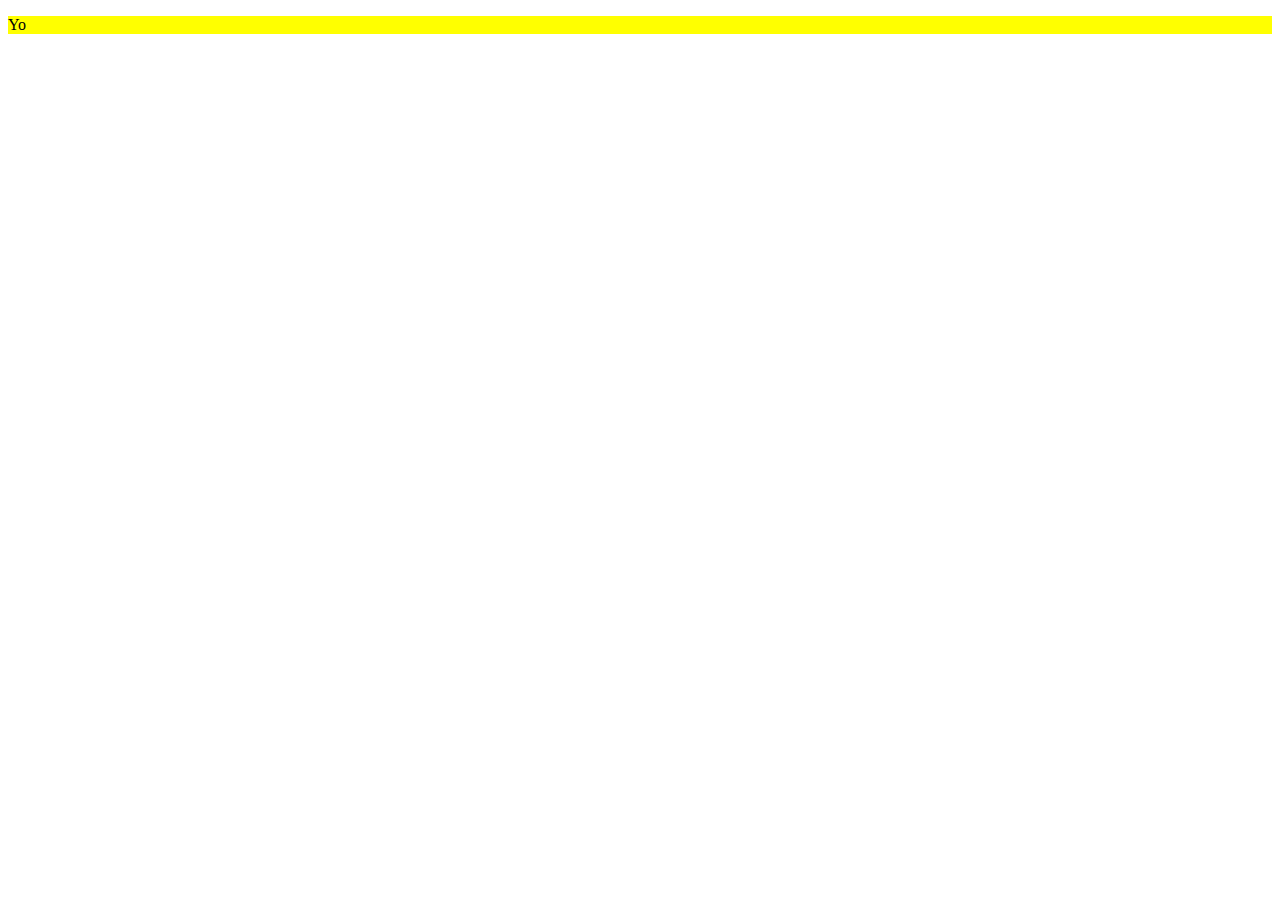
==== index.html @ 3adf3b73 "first commit" ====
<!DOCTYPE html>
<html lang="en">
<head>
    <meta charset="UTF-8">
    <meta http-equiv="X-UA-Compatible" content="IE=edge">
    <meta name="viewport" content="width=device-width, initial-scale=1.0">
    <link rel="stylesheet" href="style.css">
    <title>Document</title>
</head>
<body>
    
    <p>Yo</p>

</body>
</html>
---- style.css ----
p{
    background-color: yellow;
}
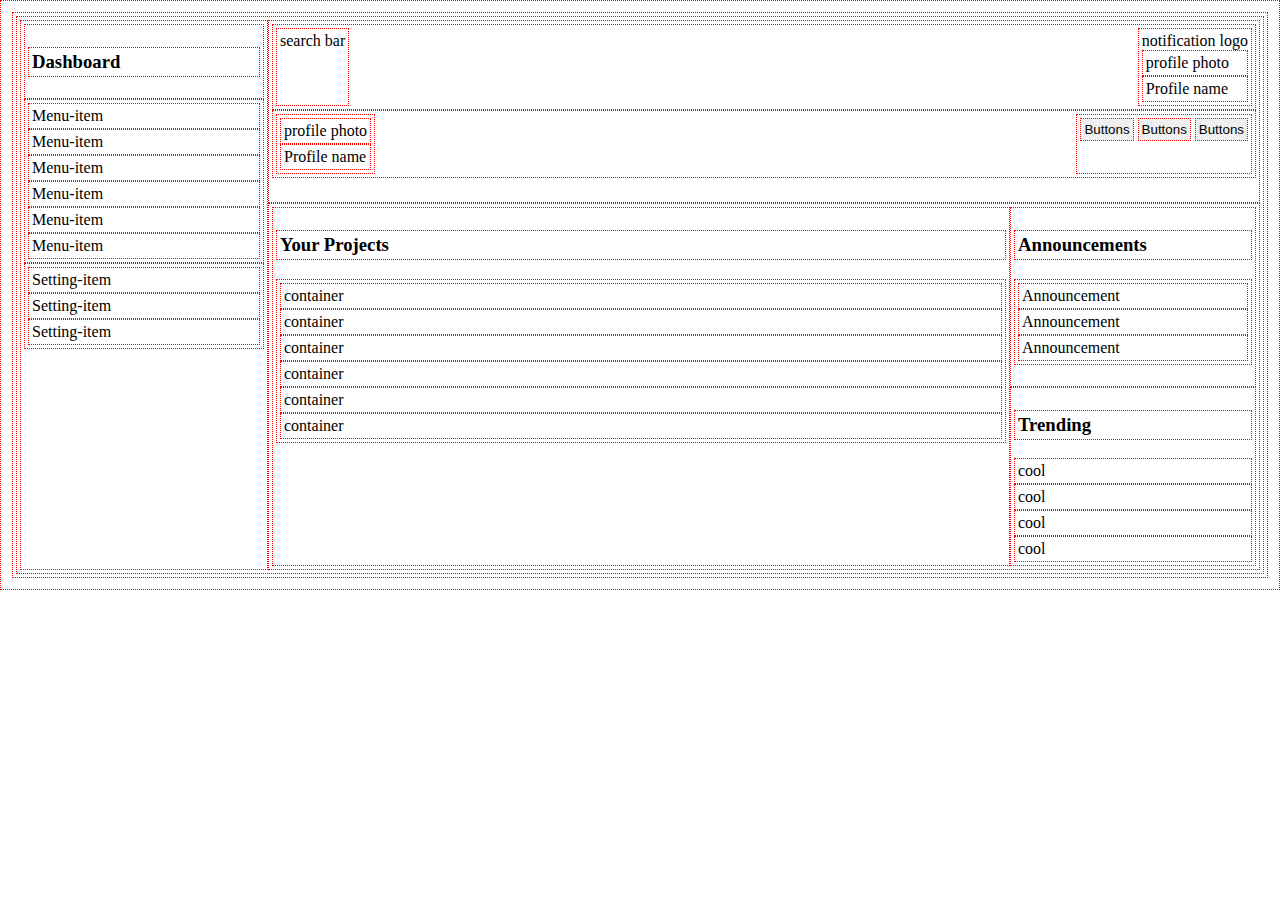
==== commit c748b62b: "added basic html and css structure" ====
--- a/index.html
+++ b/index.html
@@ -8,8 +8,94 @@
     <title>Document</title>
 </head>
 <body>
-    
-    <p>Yo</p>
+    <div class="container">
+        <div class="sidebar">
+            <div class="logo"><h3>Dashboard</h3></div>
+            <div class="top-menu">
+                <div>Menu-item</div>
+                <div>Menu-item</div>
+                <div>Menu-item</div>
+                <div>Menu-item</div>
+                <div>Menu-item</div>
+                <div>Menu-item</div>
+            </div>
+            <div class="bottom-menu">
+                <div>Setting-item</div>
+                <div>Setting-item</div>
+                <div>Setting-item</div>
+            </div>
+        </div>
+
+        <div class="header">
+            <div class="top-header">
+                <div class="search-board">search bar</div>
+                <div class="profile-itens">
+                    notification logo
+                    <div class="profile-image">profile photo</div>
+                    <div class="profile-name">Profile name</div>
+                </div>
+                </div>
+                <div class="bottom-header">
+                    <div class="to-left">
+                        <div class="profile-image">profile photo</div>
+                        <div class="profile-name">Profile name</div>
+                    </div>
+                    <div class="to-right">
+                        <button>Buttons</button>
+                        <button>Buttons</button>
+                        <button>Buttons</button>
+                    </div>
+                    </div>
+         </div>
+
+        <div class="main-content">
+            <div class="board">
+                <h3>Your Projects</h3>
+                <div class="projects">
+                    <div class="project-container">
+                        container
+                    </div>
+                    <div class="project-container">
+                        container
+                    </div>
+                    <div class="project-container">
+                        container
+                    </div>
+                    <div class="project-container">
+                        container
+                    </div>
+                    <div class="project-container">
+                        container
+                    </div>
+                    <div class="project-container">
+                        container
+                    </div>
+                </div>
+            </div>
+
+            <div class="announcements">
+                <h3>Announcements</h3>
+                <div class="announcement-container">
+                    <div>Announcement</div>
+                    <div>Announcement</div>
+                    <div>Announcement</div>
+                </div>
+            </div>
+
+            <div class="trending">
+                <h3>Trending</h3>
+                <div>cool</div>
+                <div>cool</div>
+                <div>cool</div>
+                <div>cool</div>
+            </div>
+
+
+        </div>
+
+     </div>
+
+    </div>
 
 </body>
 </html>--- a/style.css
+++ b/style.css
@@ -1,3 +1,40 @@
-p{
-    background-color: yellow;
-}+*{
+    padding: 3px;
+    border: 1px dotted red;
+}
+
+.container{
+    display: grid;
+    grid-template-columns: 1fr 4fr;
+    grid-template-rows: 1fr 2fr;
+}
+
+.sidebar{
+    grid-row: 1 / 3;
+}
+
+.header{
+    display: flex;
+    flex-direction: column;
+}
+
+.top-header{
+    display: flex;
+    justify-content: space-between;
+}
+
+.bottom-header{
+    display: flex;
+    justify-content: space-between;
+}
+
+
+.main-content{
+    display: grid;
+    grid-template-columns: 3fr 1fr;
+    grid-template-rows: 1fr 1fr
+}
+
+.board{
+    grid-row: 1 / 3;
+}
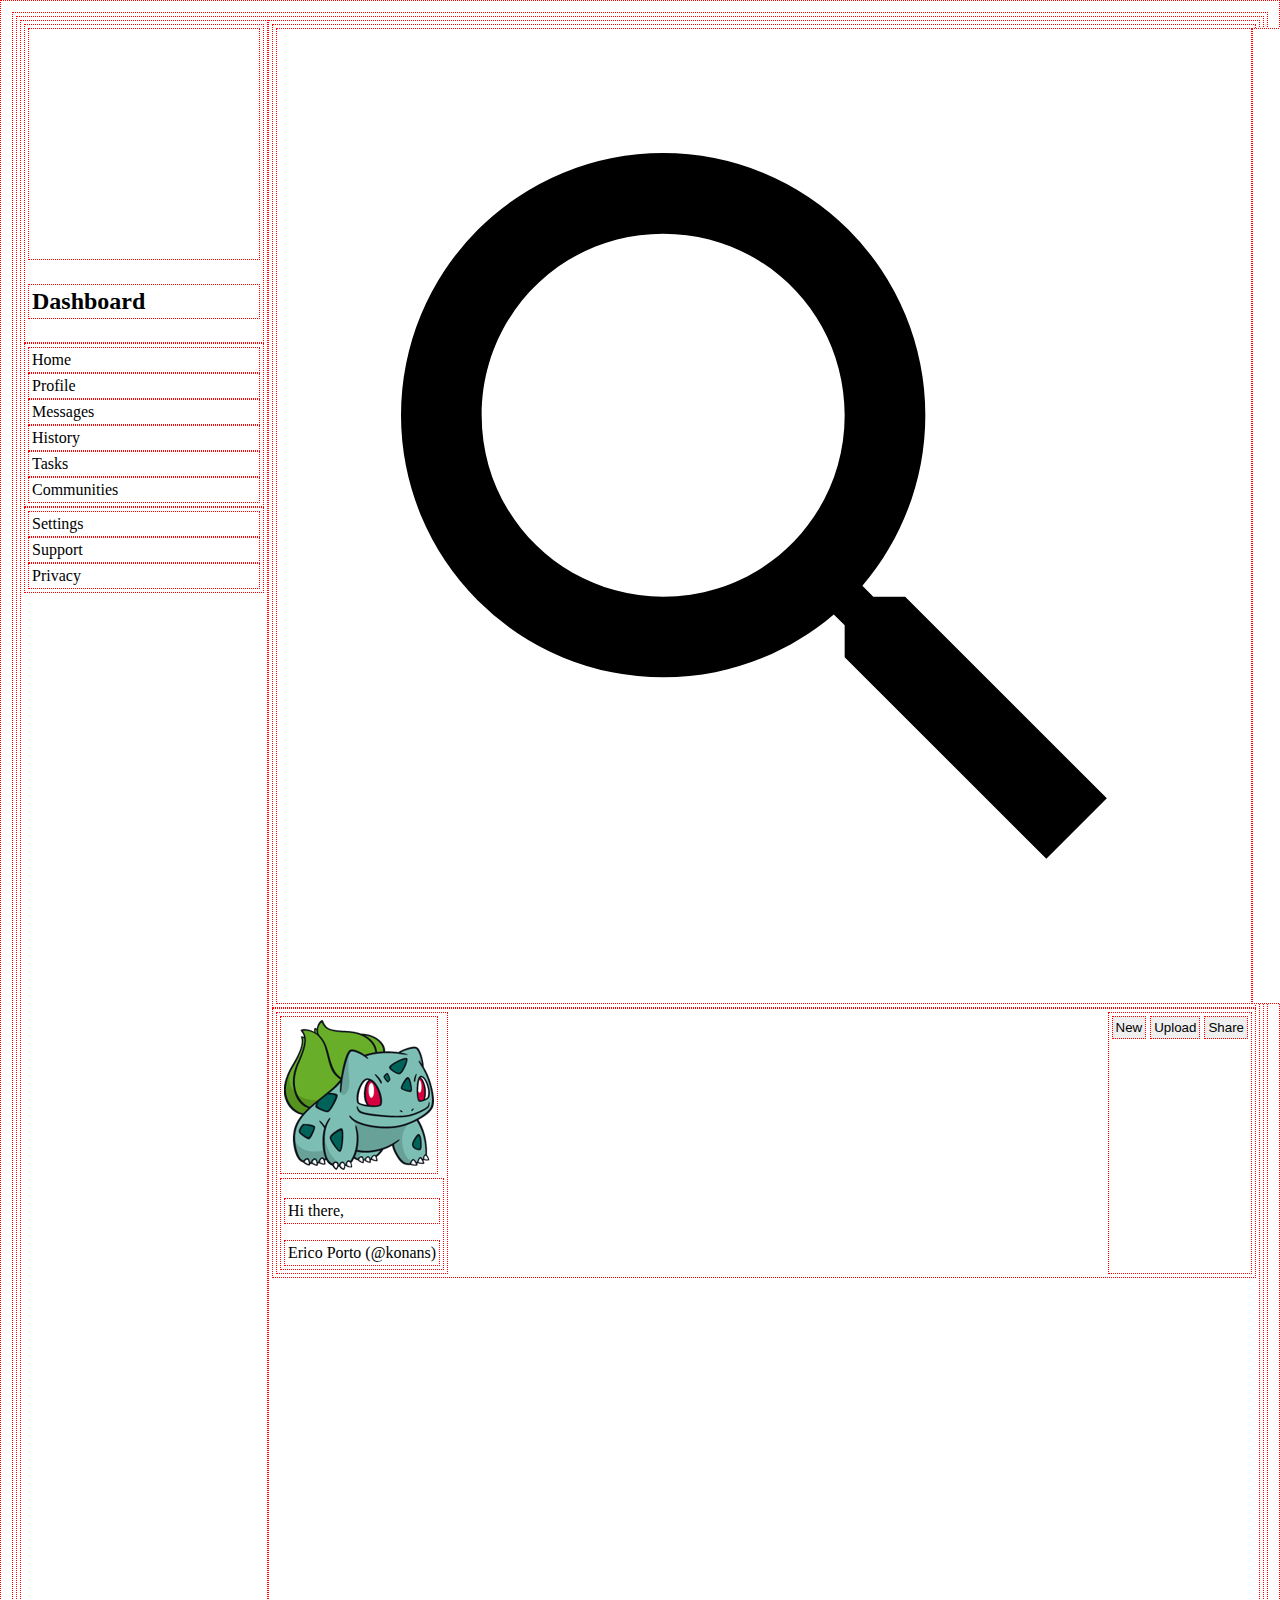
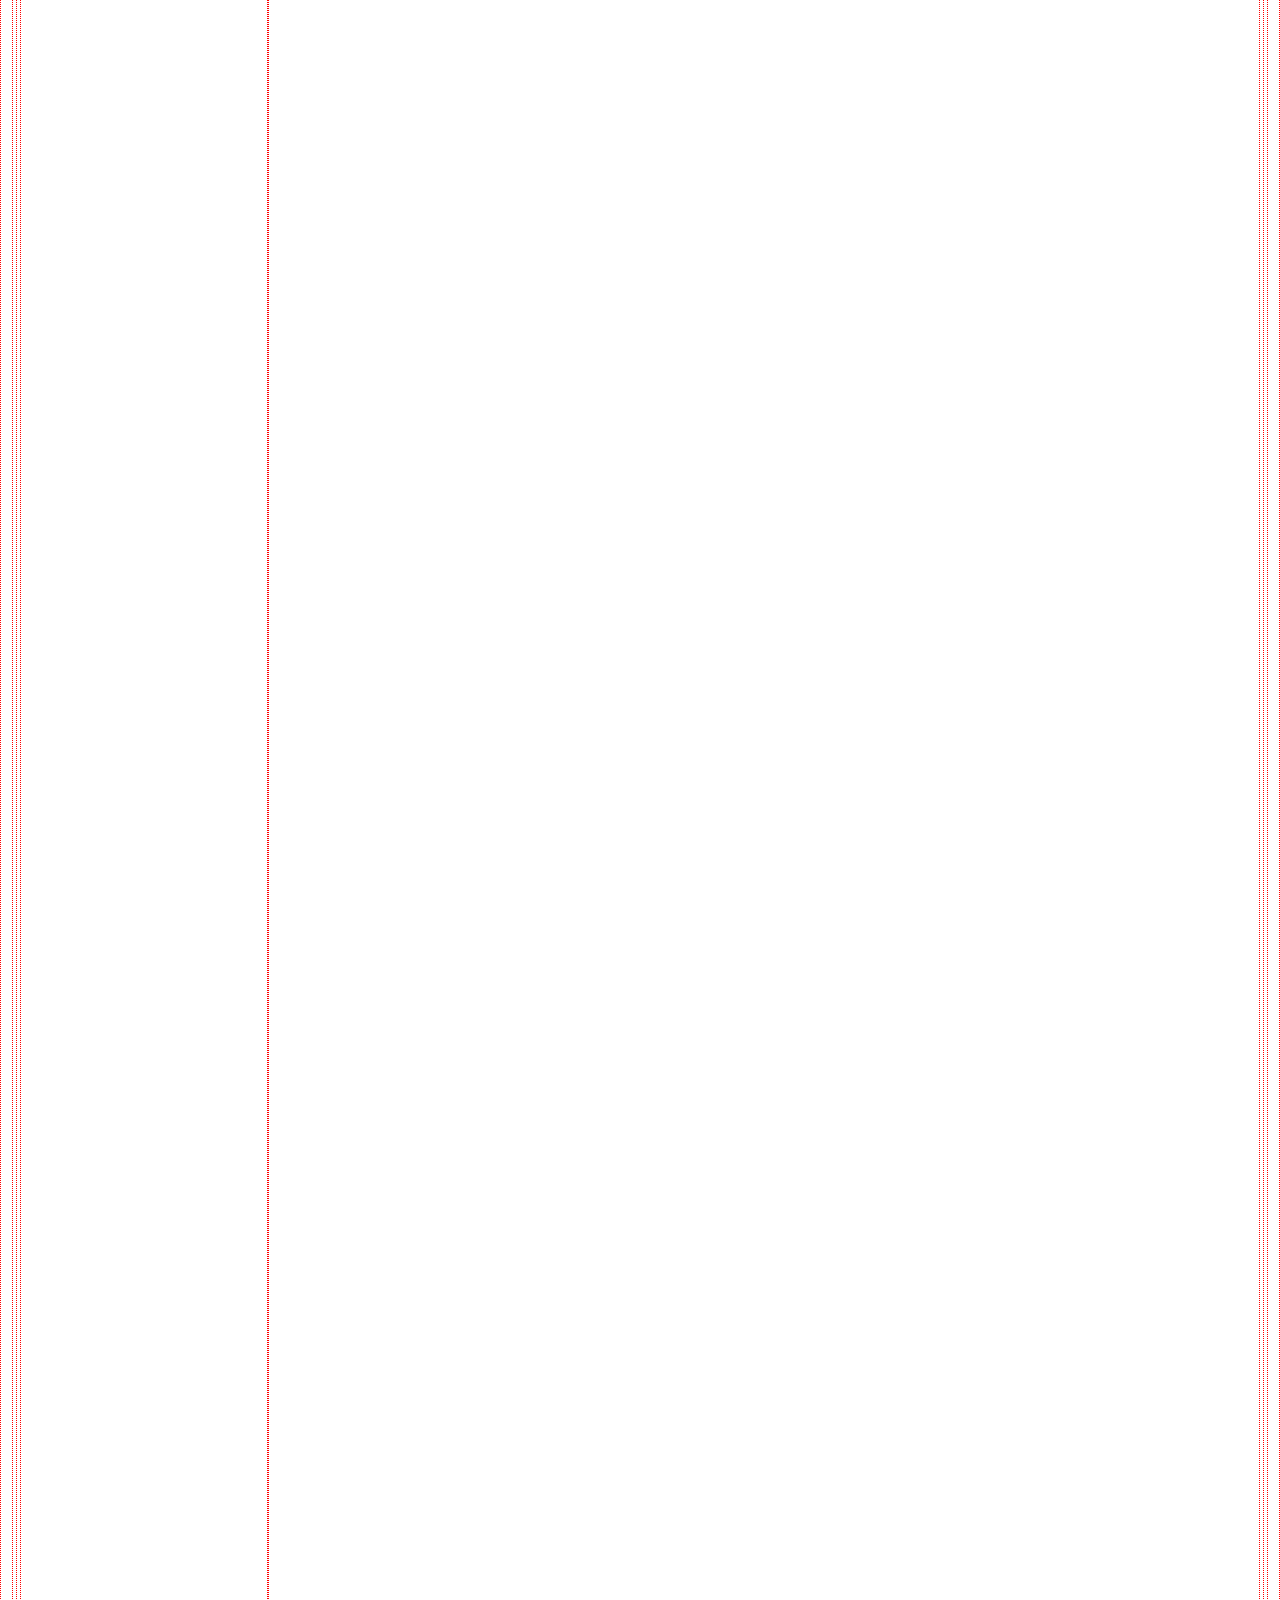
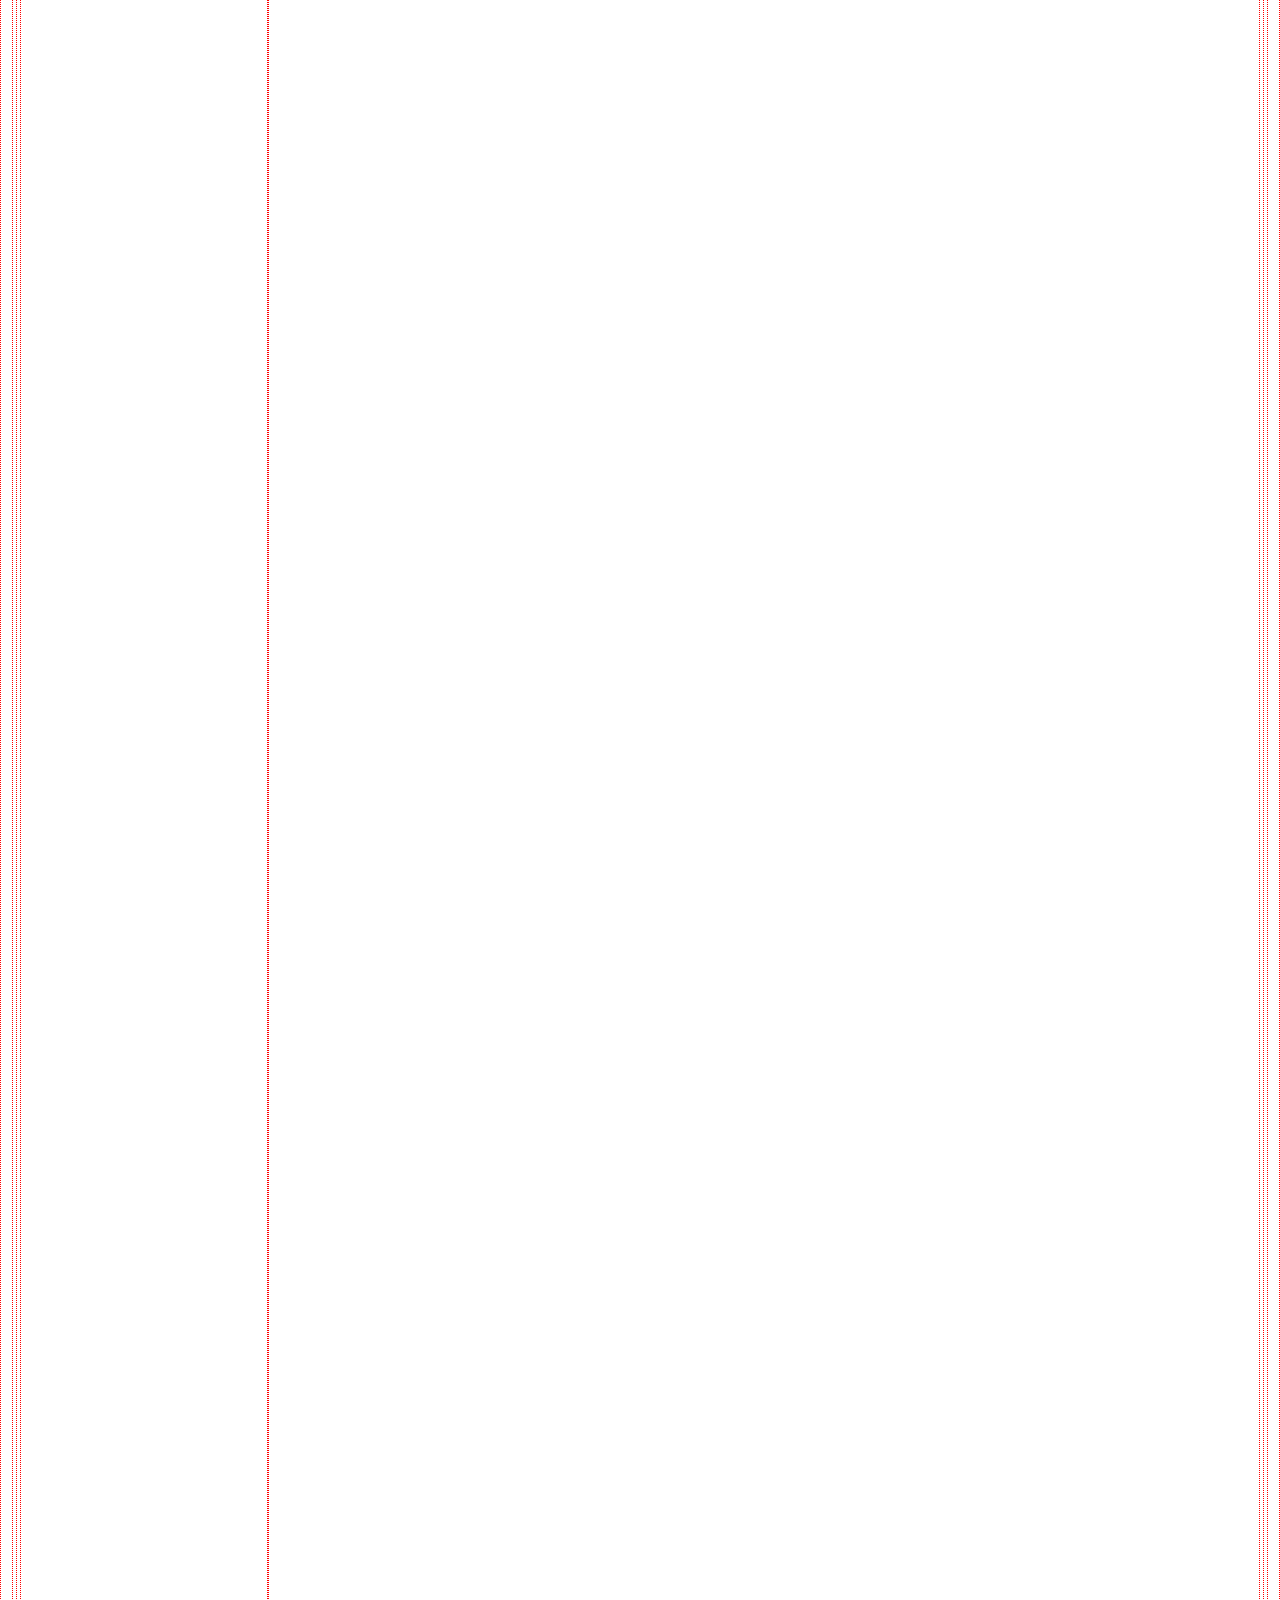
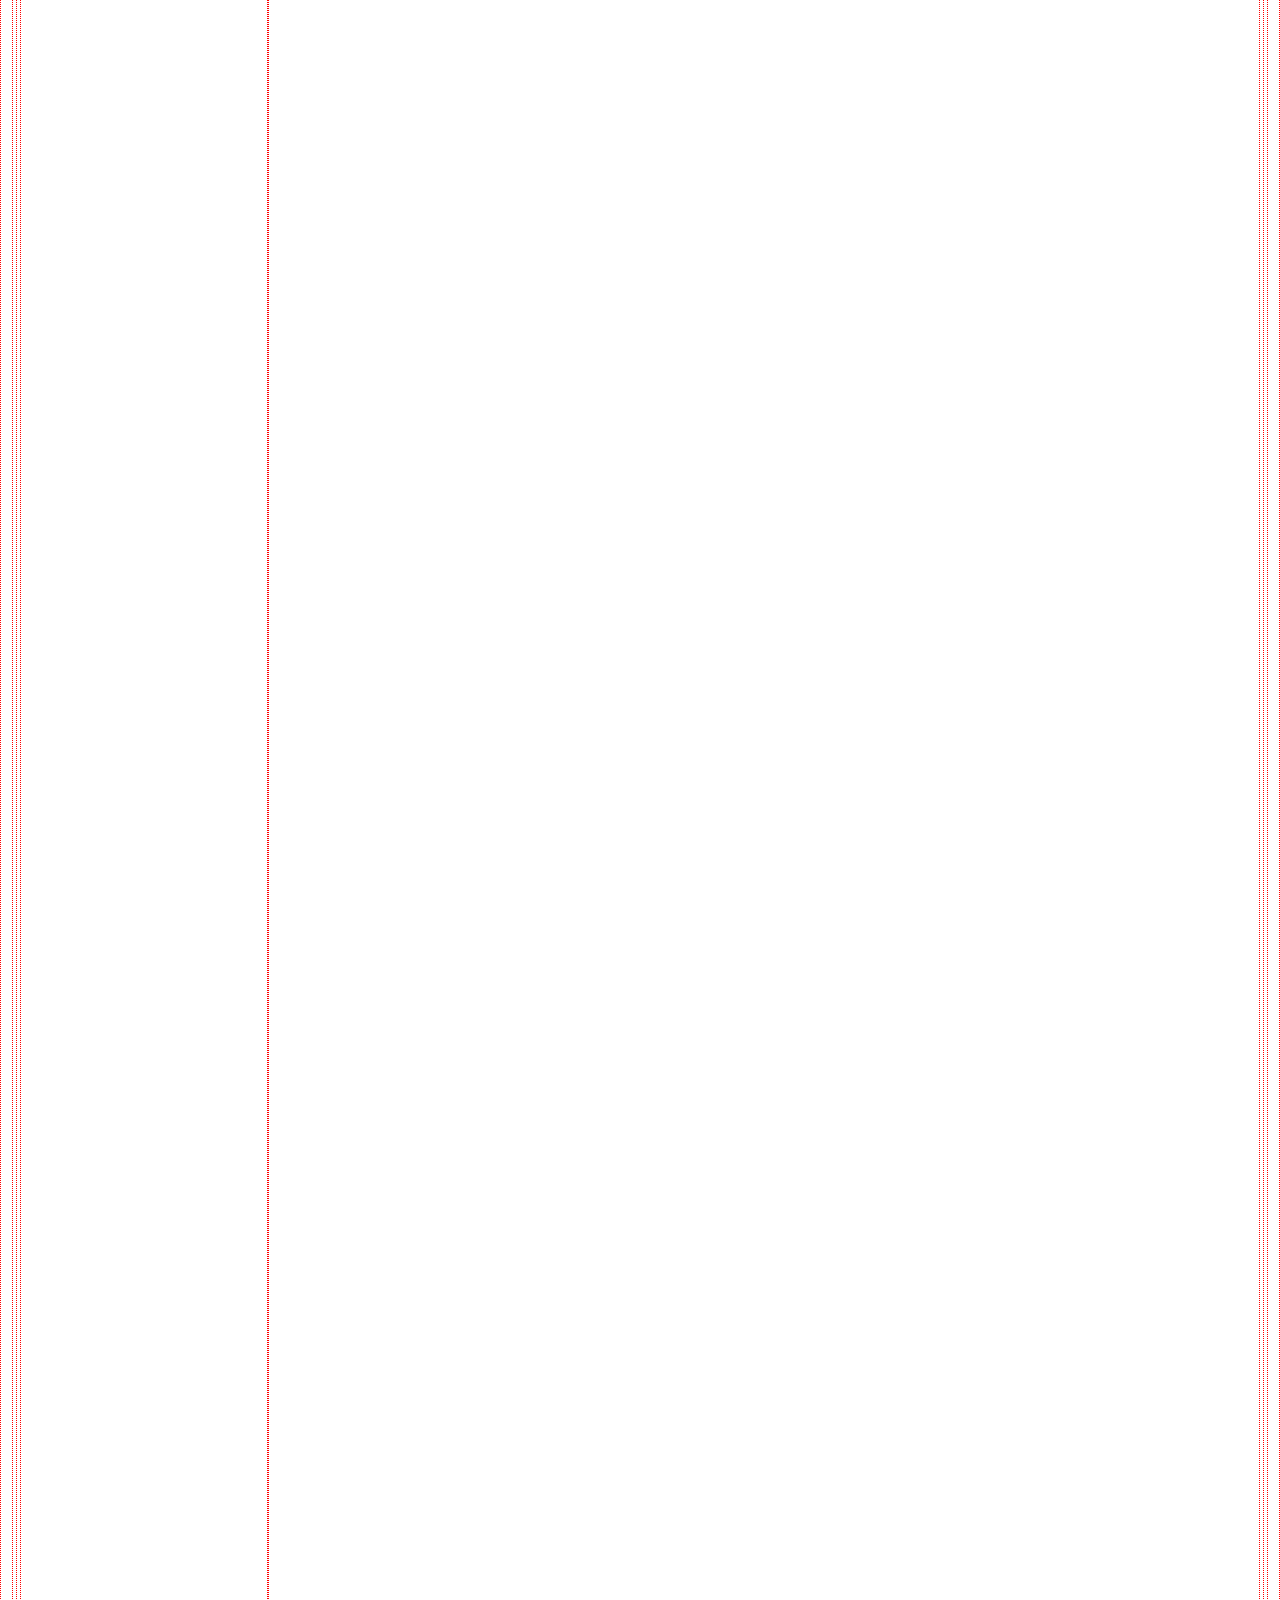
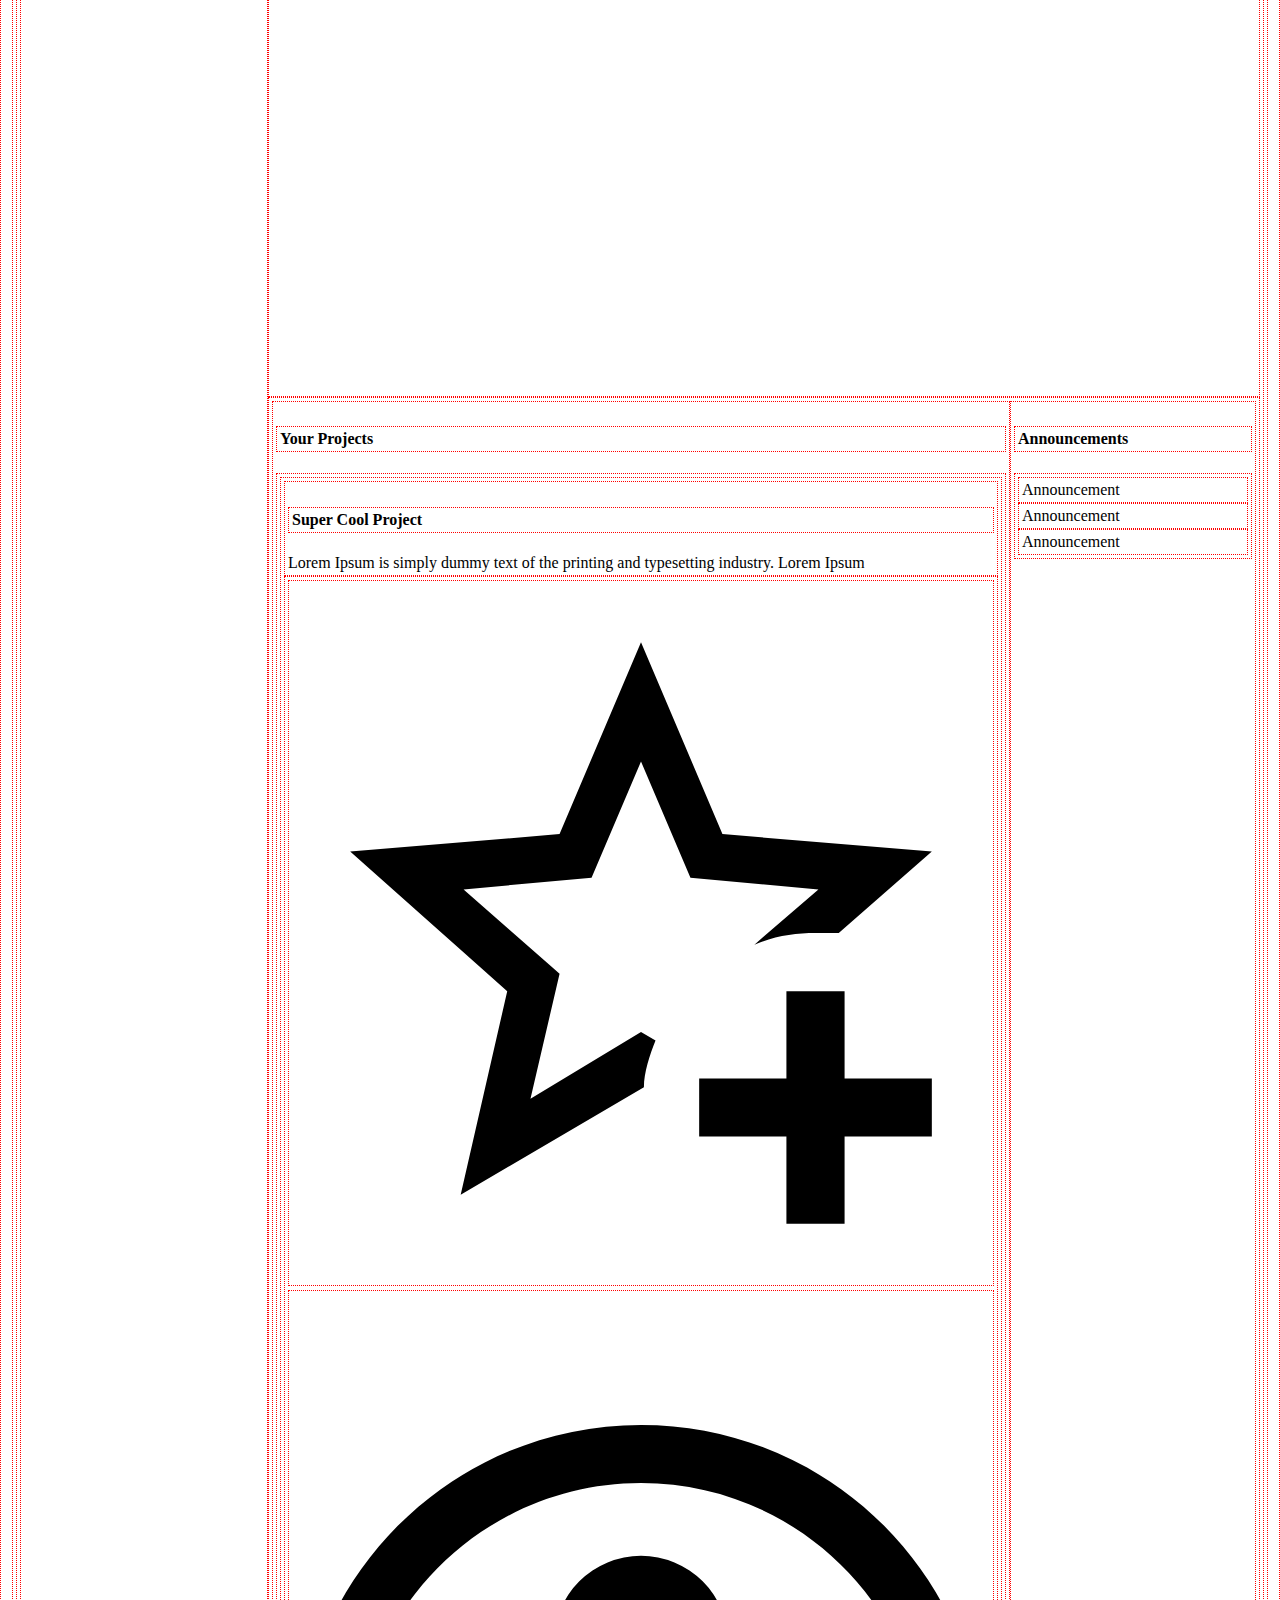
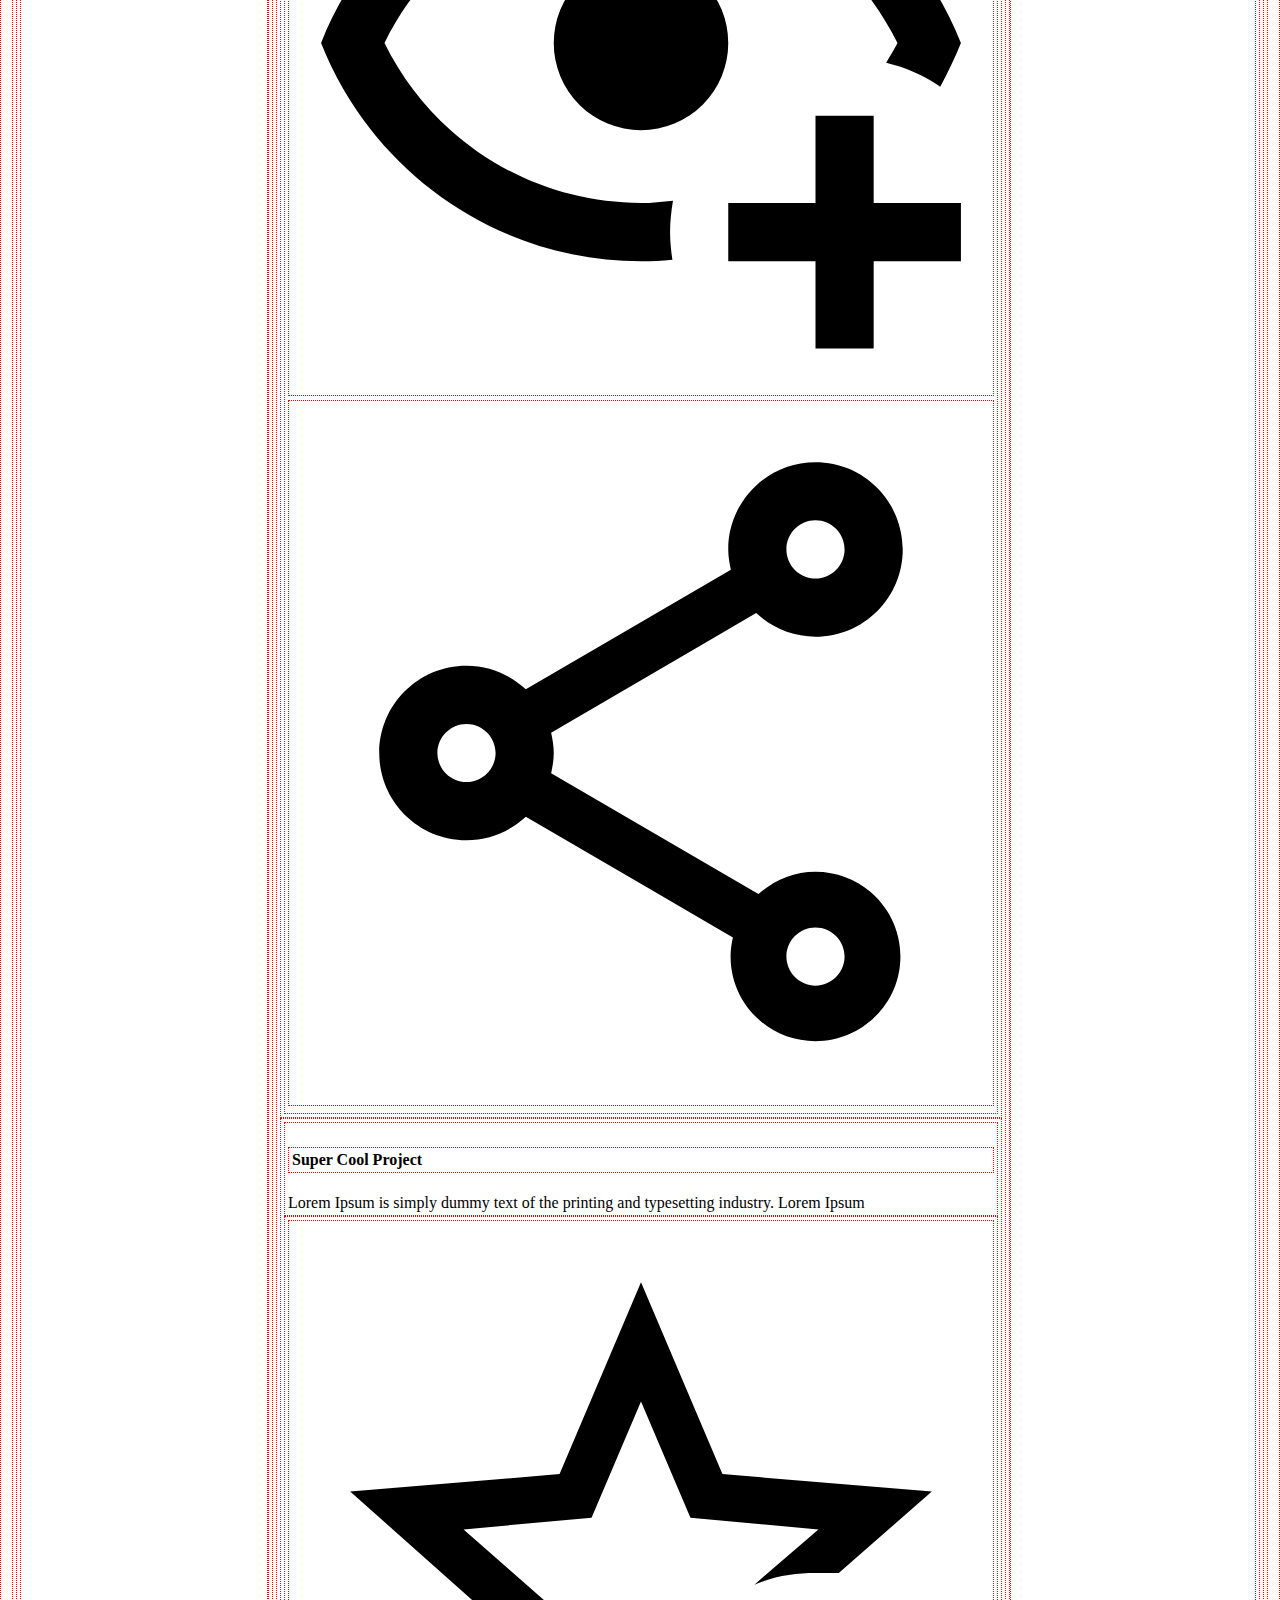
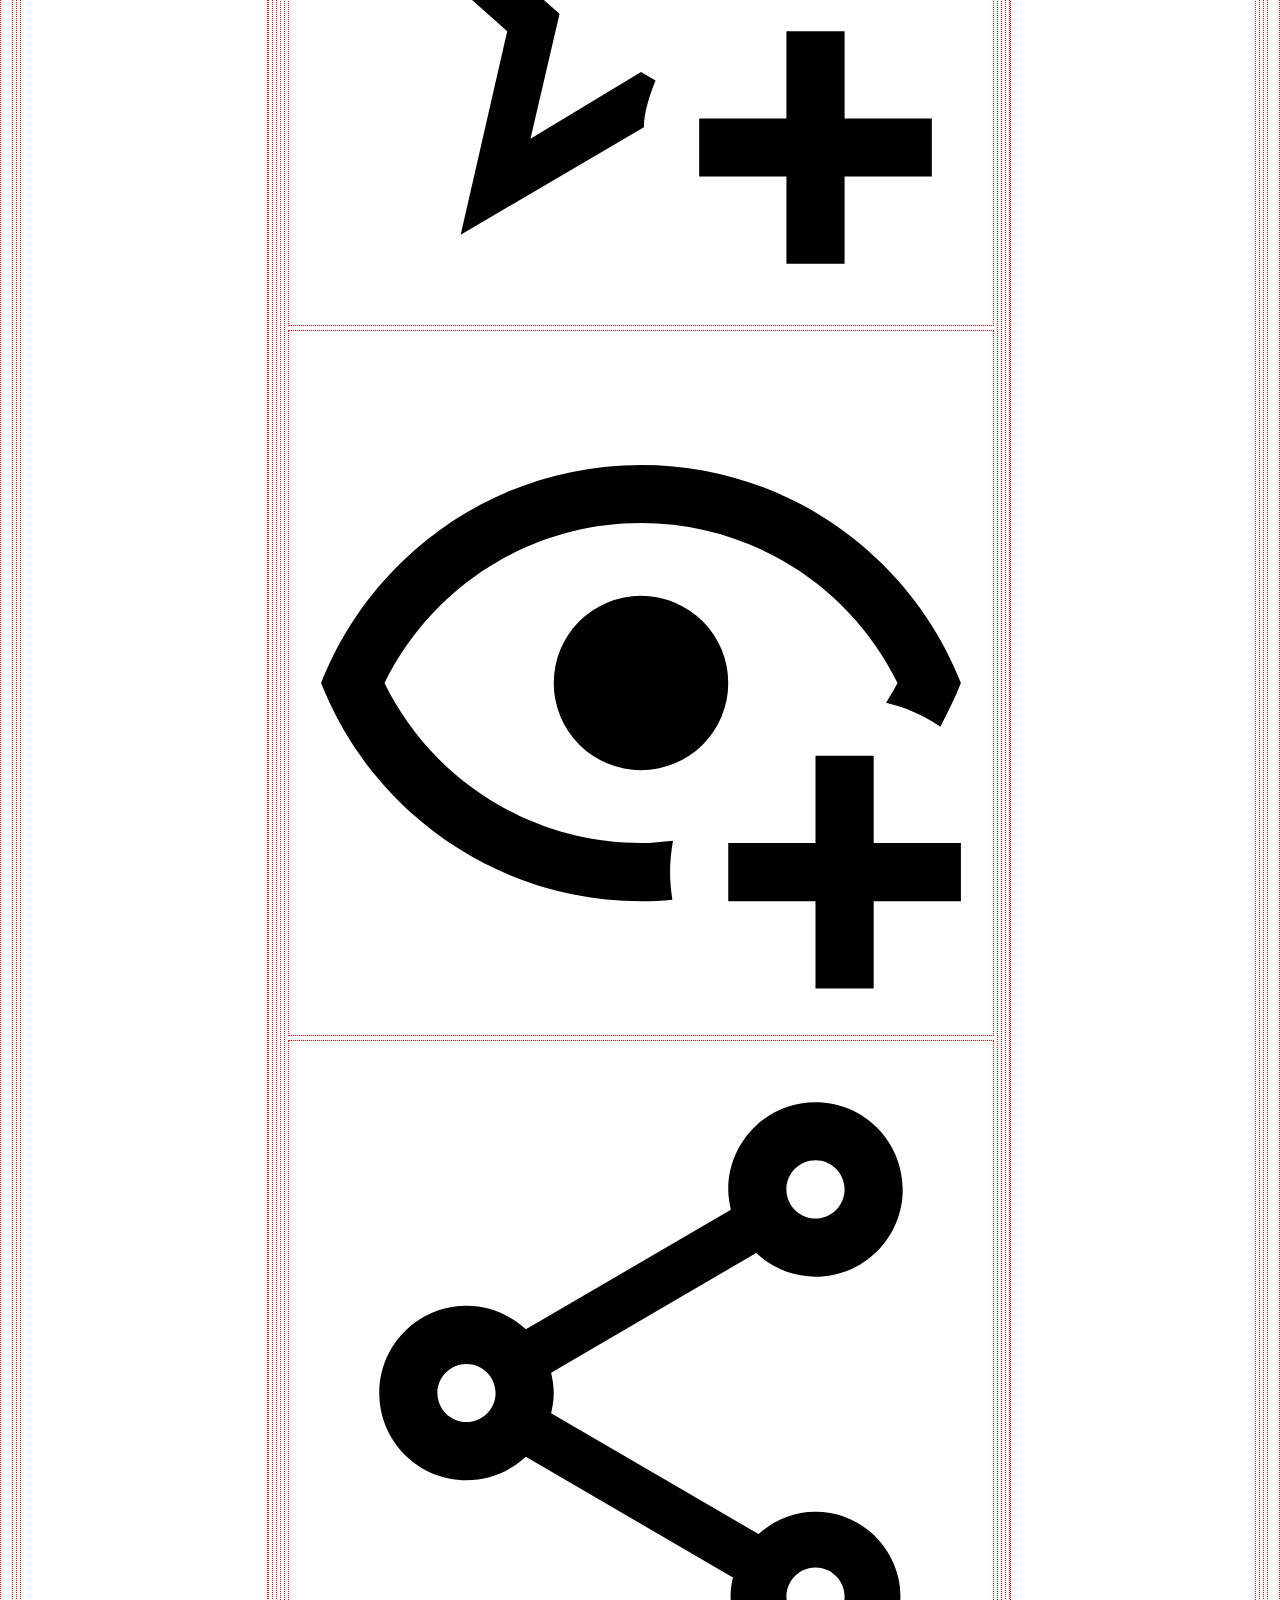
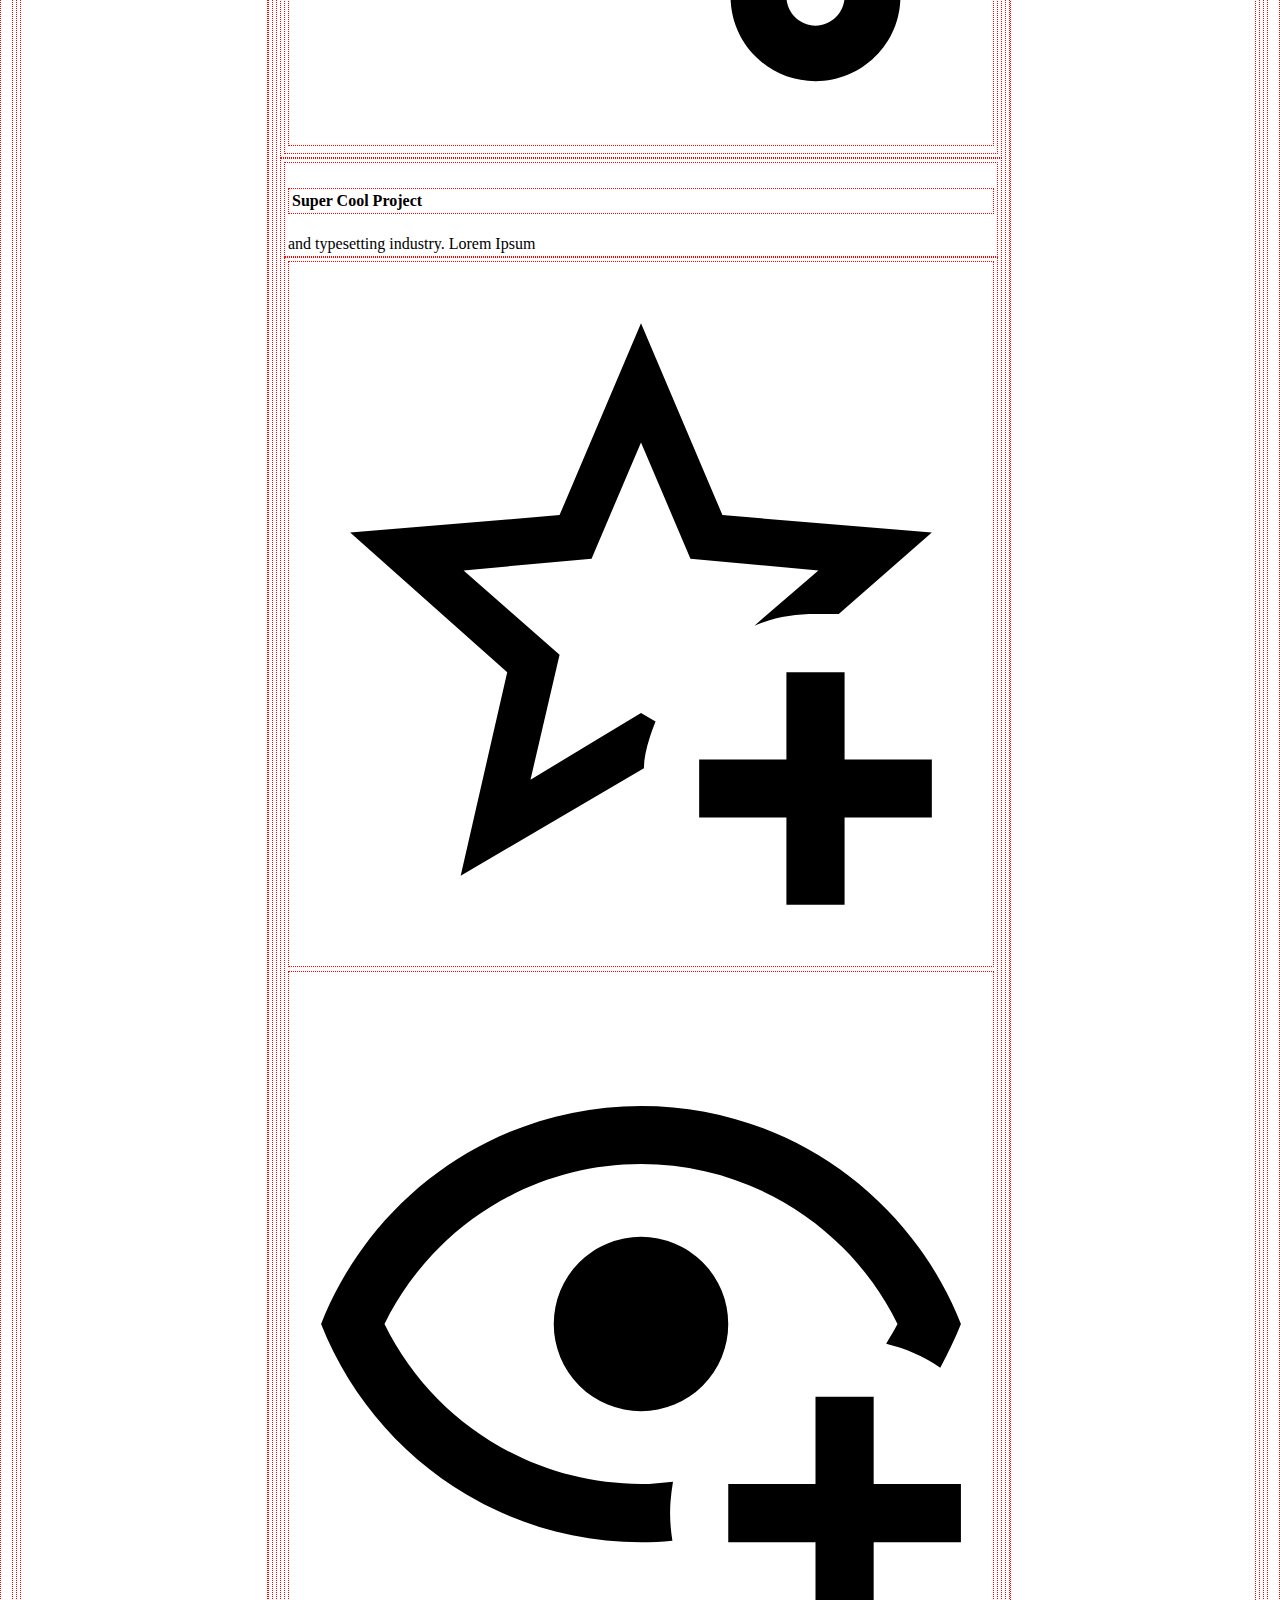
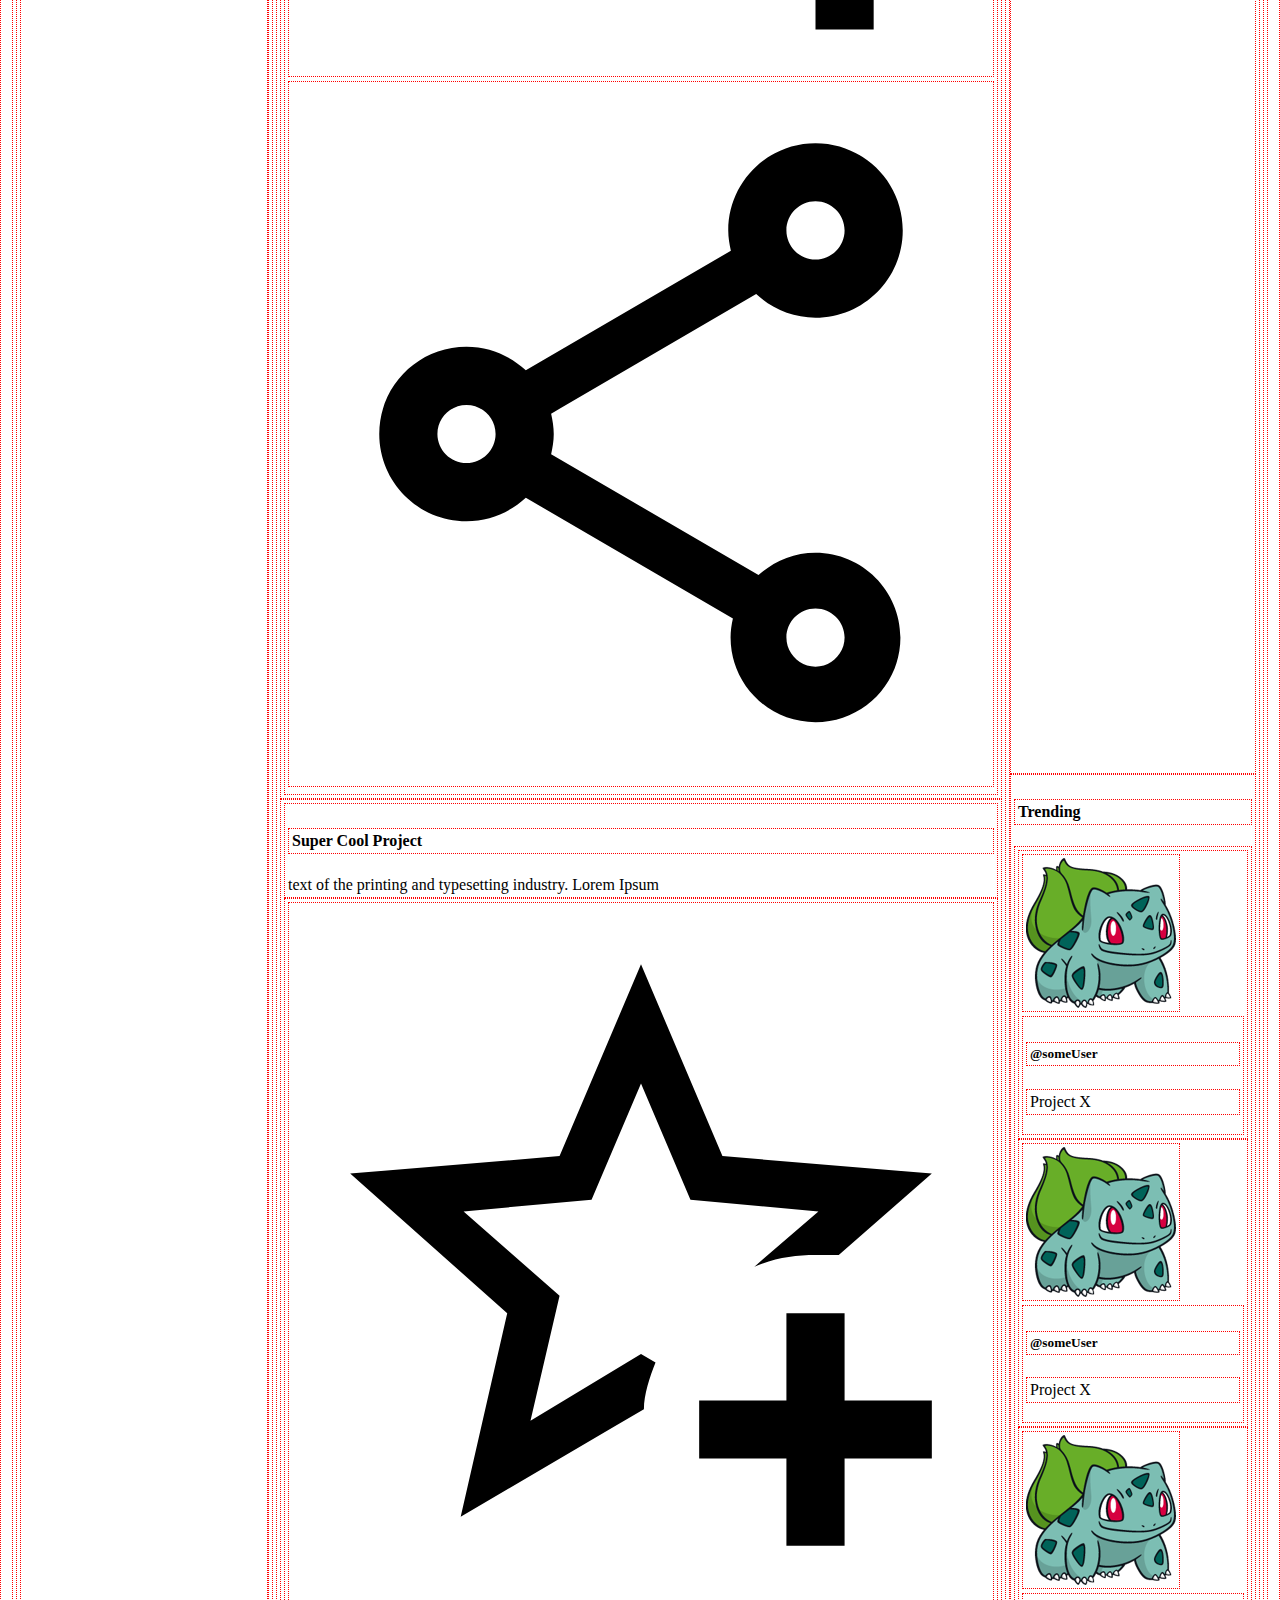
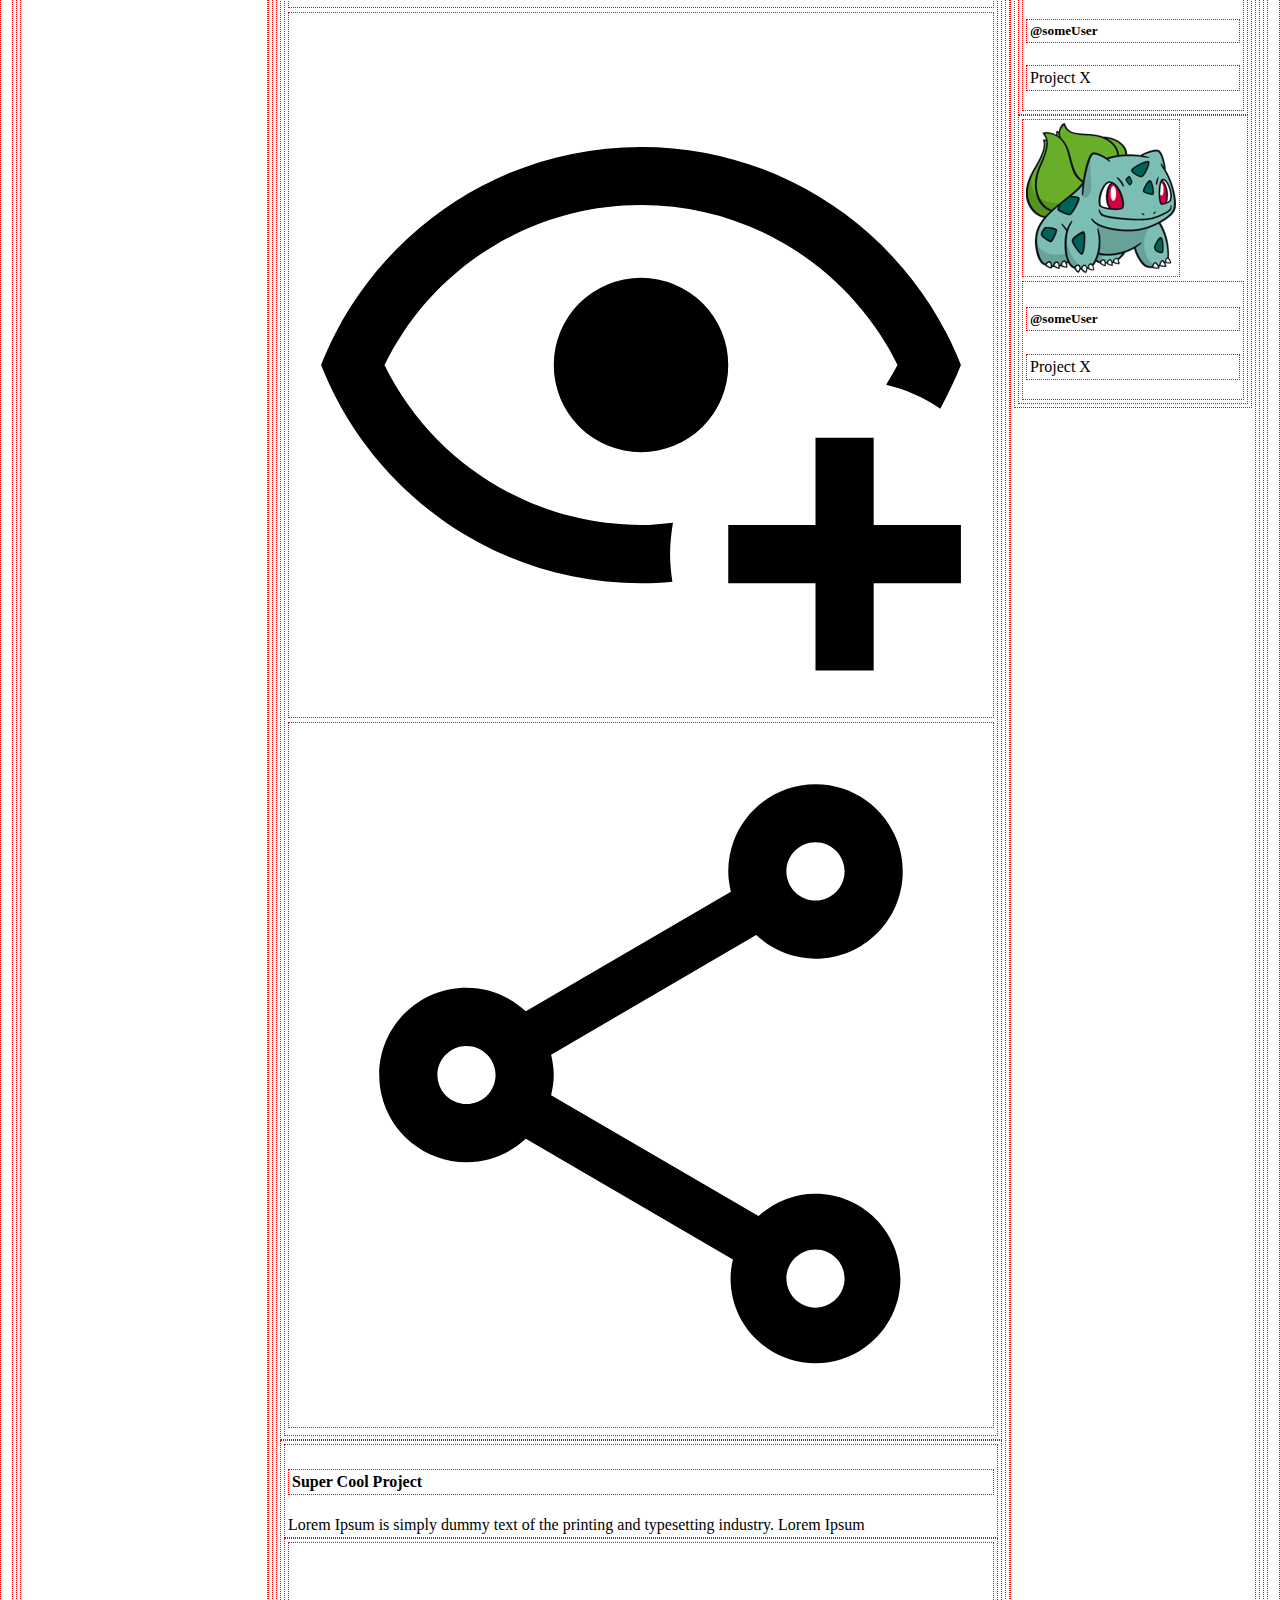
==== commit d621e583: "changed design, to be continued" ====
--- a/index.html
+++ b/index.html
@@ -10,84 +10,168 @@
 <body>
     <div class="container">
         <div class="sidebar">
-            <div class="logo"><h3>Dashboard</h3></div>
+            <div class="logo"><img src="./icons/view-dashboard-outline.svg" alt=""><h2>Dashboard</h2></div>
             <div class="top-menu">
-                <div>Menu-item</div>
-                <div>Menu-item</div>
-                <div>Menu-item</div>
-                <div>Menu-item</div>
-                <div>Menu-item</div>
-                <div>Menu-item</div>
+                <div>Home</div>
+                <div>Profile</div>
+                <div>Messages</div>
+                <div>History</div>
+                <div>Tasks</div>
+                <div>Communities</div>
             </div>
             <div class="bottom-menu">
-                <div>Setting-item</div>
-                <div>Setting-item</div>
-                <div>Setting-item</div>
+                <div>Settings</div>
+                <div>Support</div>
+                <div>Privacy</div>
             </div>
+
         </div>
 
-        <div class="header">
+        <div class="header shadow-inset">
             <div class="top-header">
-                <div class="search-board">search bar</div>
-                <div class="profile-itens">
-                    notification logo
-                    <div class="profile-image">profile photo</div>
-                    <div class="profile-name">Profile name</div>
+                <img src="./icons/magnify.svg" alt="" class="icon">
+                <input type="text" placeholder="" class="bar">
+                <div class="space"></div>
+                <img src="./icons/bell-ring-outline.svg" alt="" class="icon">
+                    <img src="./img/001Bulbasaur.webp" alt="" class="profile-image"></a>
+                    <div class="profile-name">Erico Porto</div>
                 </div>
-                </div>
+
                 <div class="bottom-header">
                     <div class="to-left">
-                        <div class="profile-image">profile photo</div>
-                        <div class="profile-name">Profile name</div>
+                        <img src="./img/001Bulbasaur.webp" alt="" class="profile-image"></a>
+                        <div class="hi">
+                            <p>Hi there,</p>
+                            <div class="profile-name">Erico Porto (@konans)</div>
+                        </div>
                     </div>
                     <div class="to-right">
-                        <button>Buttons</button>
-                        <button>Buttons</button>
-                        <button>Buttons</button>
-                    </div>
-                    </div>
+                        <button>New</button>
+                        <button>Upload</button>
+                        <button>Share</button>
+                    </div>    
+                </div>
+
          </div>
 
         <div class="main-content">
-            <div class="board">
-                <h3>Your Projects</h3>
+            <div class="board distance">
+                <h4>Your Projects</h4>
                 <div class="projects">
-                    <div class="project-container">
-                        container
+                        <div class="box shadow">
+                            <div class="expand">
+                                <h4>Super Cool Project</h4>
+                                Lorem Ipsum is simply dummy text of the printing and typesetting industry. Lorem Ipsum    
+                            </div>
+                           <div class="icons-box">
+                                <img src="./icons/star-plus-outline.svg"class="icon">
+                                <img src="./icons/eye-plus-outline.svg"class="icon">
+                                <img src="./icons/share-variant-outline.svg"class="icon">
+                        </div>
                     </div>
-                    <div class="project-container">
-                        container
+                    <div class="box shadow">
+                        <div class="expand">
+                            <h4>Super Cool Project</h4>
+                            Lorem Ipsum is simply dummy text of the printing and typesetting industry. Lorem Ipsum
+    
+                        </div>
+                          <div class="icons-box">
+                            <img src="./icons/star-plus-outline.svg"class="icon">
+                            <img src="./icons/eye-plus-outline.svg"class="icon">
+                            <img src="./icons/share-variant-outline.svg"class="icon">
                     </div>
-                    <div class="project-container">
-                        container
+                  </div>
+                    <div class="box shadow">
+                        <div class="expand">
+                            <h4>Super Cool Project</h4>
+                            and typesetting industry. Lorem Ipsum
+                        </div>
+
+                        <div class="icons-box">
+                            <img src="./icons/star-plus-outline.svg"class="icon">
+                            <img src="./icons/eye-plus-outline.svg"class="icon">
+                            <img src="./icons/share-variant-outline.svg"class="icon">
                     </div>
-                    <div class="project-container">
-                        container
+                </div>
+                         <div class="box shadow">
+                            <div class="expand">
+                                <h4>Super Cool Project</h4>
+                                text of the printing and typesetting industry. Lorem Ipsum
+                            </div>
+                            <div class="icons-box">
+                                <img src="./icons/star-plus-outline.svg"class="icon">
+                                <img src="./icons/eye-plus-outline.svg"class="icon">
+                                <img src="./icons/share-variant-outline.svg"class="icon">
+                        </div>
+                            </div>
+                        <div class="box shadow">
+                            <div class="expand">
+                                <h4>Super Cool Project</h4>
+                                Lorem Ipsum is simply dummy text of the printing and typesetting industry. Lorem Ipsum    
+                            </div>
+                            <div class="icons-box">
+                                <img src="./icons/star-plus-outline.svg"class="icon">
+                                <img src="./icons/eye-plus-outline.svg"class="icon">
+                                <img src="./icons/share-variant-outline.svg"class="icon">
+                            </div>
                     </div>
-                    <div class="project-container">
-                        container
-                    </div>
-                    <div class="project-container">
-                        container
+                        <div class="box shadow">
+                            <div class="expand">
+                                <h4>Super Cool Project</h4>
+                                Lorem Ipsum is simply dummy text of the printing and typesetting industry. Lorem Ipsum
+                                Lorem Ipsum is simply dummy text of the printing and typesetting industry. Lorem Ipsum
+                            </div>
+                            <div class="icons-box">
+                                <img src="./icons/star-plus-outline.svg"class="icon">
+                                <img src="./icons/eye-plus-outline.svg"class="icon">
+                                <img src="./icons/share-variant-outline.svg"class="icon">
+                        </div>
                     </div>
                 </div>
             </div>
 
-            <div class="announcements">
-                <h3>Announcements</h3>
-                <div class="announcement-container">
+            <div class="announcements distance">
+                <h4>Announcements</h4>
+                <div class="announcement-container shadow box">
                     <div>Announcement</div>
                     <div>Announcement</div>
                     <div>Announcement</div>
                 </div>
             </div>
 
-            <div class="trending">
-                <h3>Trending</h3>
-                <div>cool</div>
-                <div>cool</div>
-                <div>cool</div>
-                <div>cool</div>
+            <div class="trending distance">
+                <h4>Trending</h4>
+                <div class="trending-container shadow box">
+                    <div class="trending-article">             
+                        <img src="./img/001Bulbasaur.webp" alt="" class="profile-image"></a>
+                        <div class="hi">
+                            <h5>@someUser</h5>
+                            <p>Project X</p>
+                        </div>
+                    </div>
+                    <div class="trending-article">             
+                        <img src="./img/001Bulbasaur.webp" alt="" class="profile-image"></a>
+                        <div class="hi">
+                            <h5>@someUser</h5>
+                            <p>Project X</p>
+                        </div>
+                    </div>
+                    <div class="trending-article">             
+                        <img src="./img/001Bulbasaur.webp" alt="" class="profile-image"></a>
+                        <div class="hi">
+                            <h5>@someUser</h5>
+                            <p>Project X</p>
+                        </div>
+                    </div>
+                    <div class="trending-article">             
+                        <img src="./img/001Bulbasaur.webp" alt="" class="profile-image"></a>
+                        <div class="hi">
+                            <h5>@someUser</h5>
+                            <p>Project X</p>
+                        </div>
+                    </div>
+                </div>
+
             </div>
 
 
